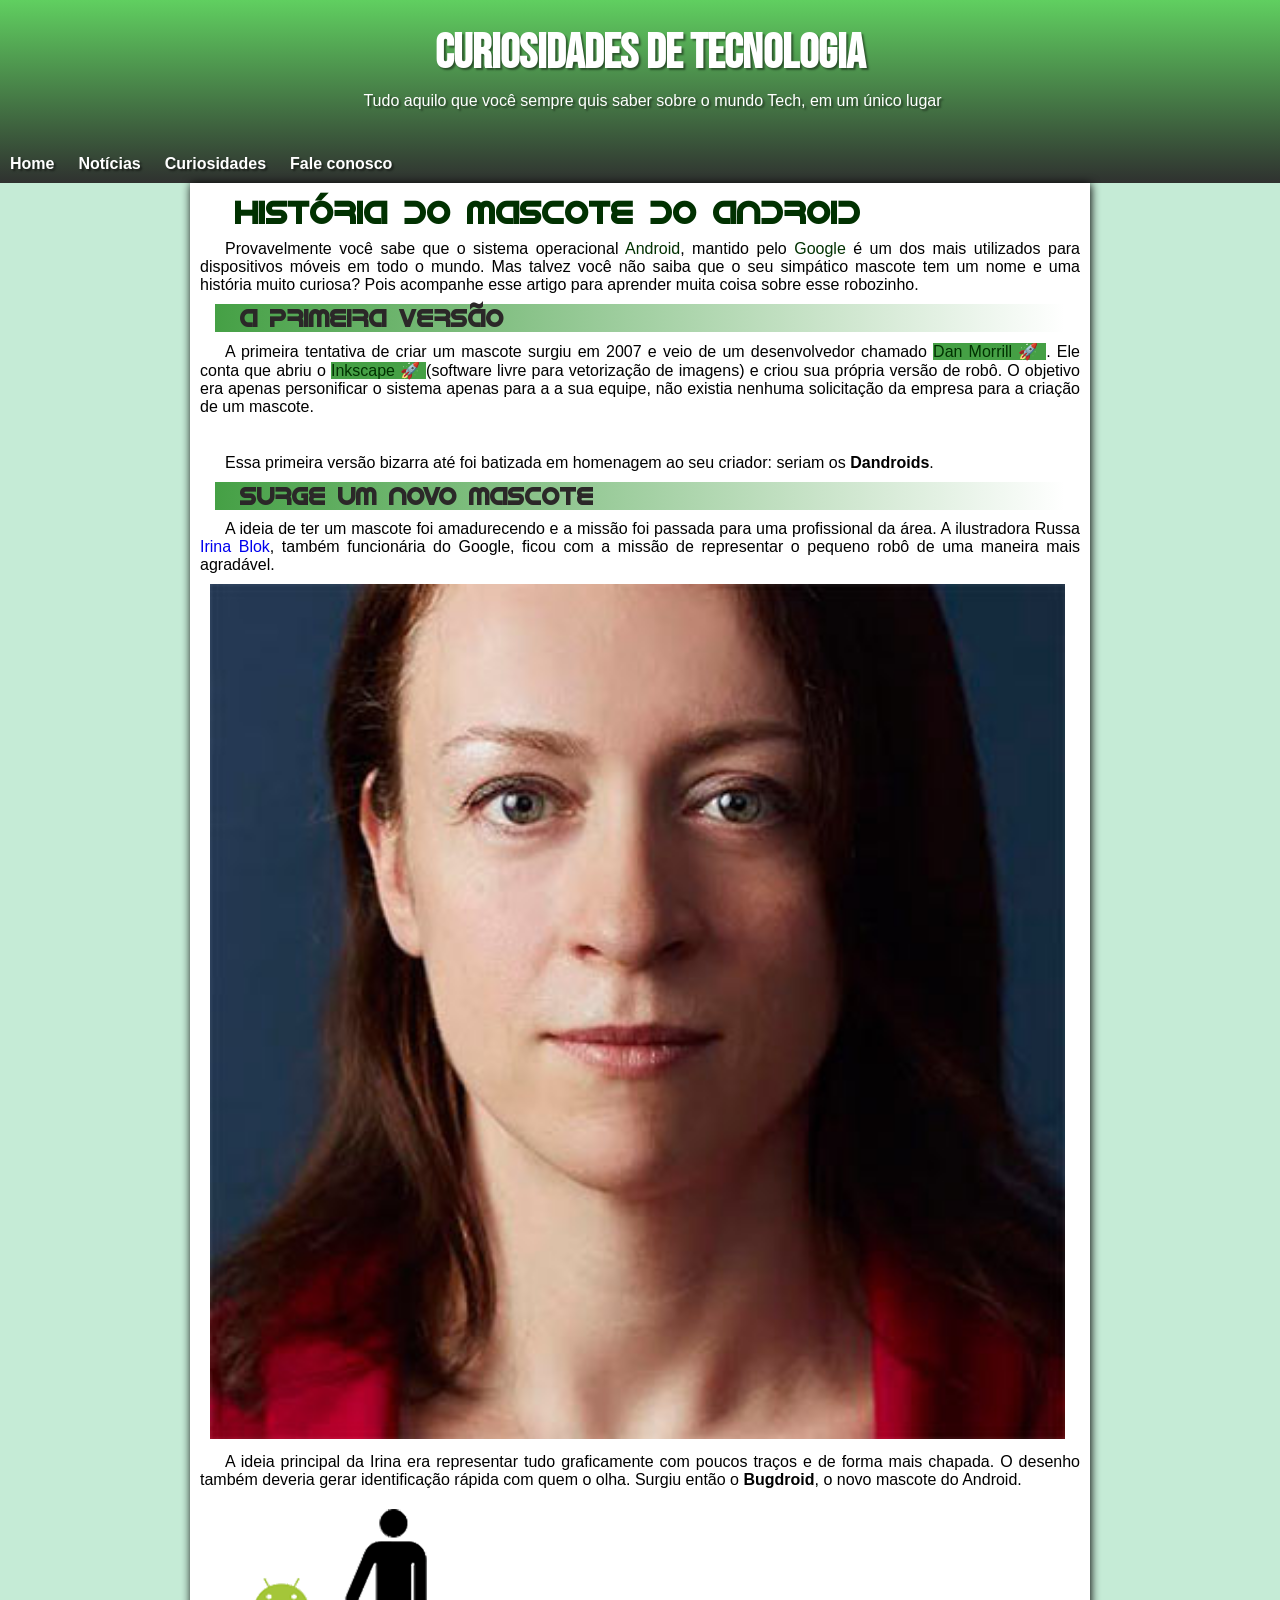
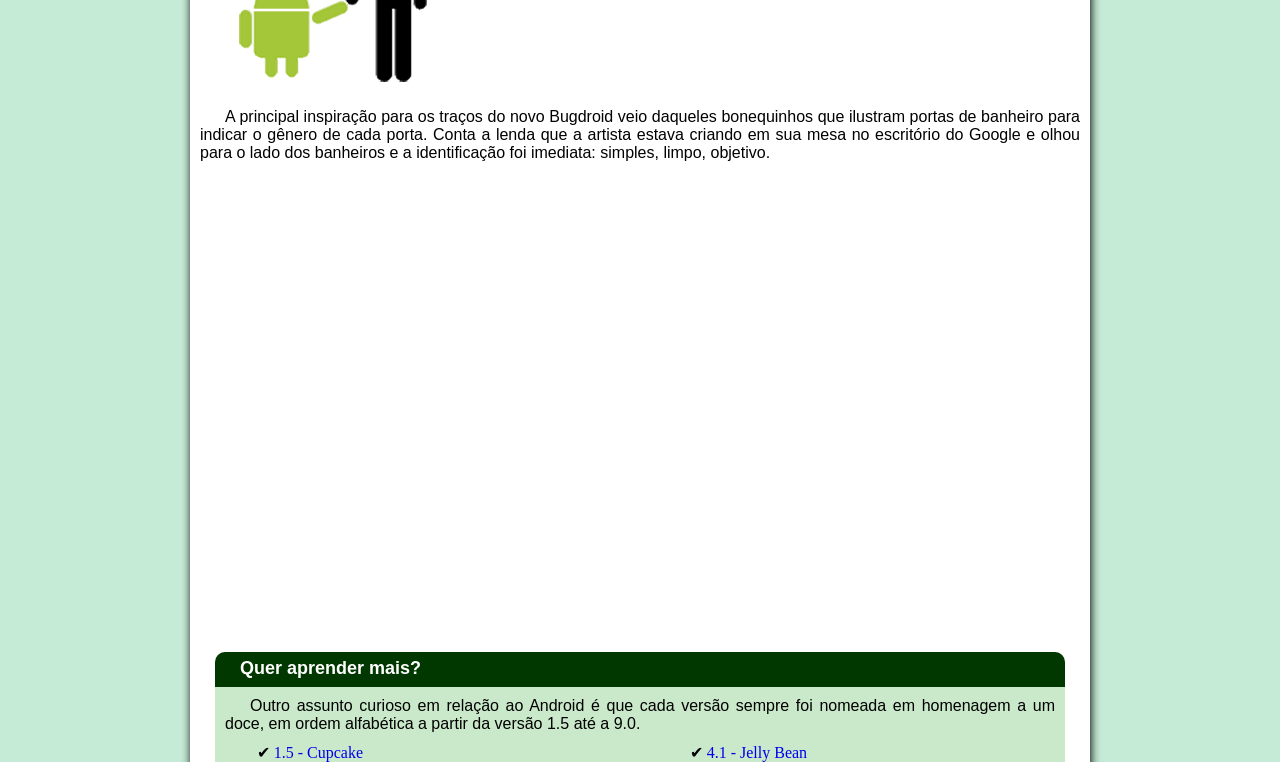
==== index.html @ f5480247 "alteração-1" ====
<!DOCTYPE html>
<html lang="pt-br">
<head>
    <meta charset="UTF-8">
    <meta http-equiv="X-UA-Compatible" content="IE=edge">
    <meta name="viewport" content="width=device-width, initial-scale=1.0">
    <link rel="shortcut icon" href="lalala.ico" type="image/x-icon">
    <title>Como surgiu o mascote do Android?</title>
    <link rel="stylesheet" href="style.css">
</head>
<body>

    <header>
            <h1>Curiosidades de Tecnologia</h1>
            <p>Tudo aquilo que você sempre quis saber sobre o mundo Tech, em um único lugar</p>
            <nav>
            <a href="#"> Home
                </a>
            <a href="#"> Notícias
                </a>
            <a href="#"> Curiosidades
                </a>
            <a href="#"> Fale conosco
                    
                </a>
            </nav>

    </header>

    <main>
        <article>
            <h1>HISTÓRIA DO MASCOTE DO ANDROID</h1>

            <p>Provavelmente você sabe que o sistema operacional 
            <a class="l1e2" target="_external" class="doh2" href="https://pt.wikipedia.org/wiki/Android">Android</a>,
            mantido pelo 
            <a class="l1e2" target="_external"  class="doh2" href="https://pt.wikipedia.org/wiki/Google"> Google</a> 
            é um dos mais utilizados para dispositivos móveis em todo o mundo. Mas talvez você não saiba que o seu simpático mascote tem um nome e uma história muito curiosa? Pois acompanhe esse artigo para aprender muita coisa sobre esse robozinho.</p>
            <h2>A PRIMEIRA VERSÃO</h2>
            <p>A primeira tentativa de criar um mascote surgiu em 2007 e veio de um desenvolvedor chamado 
            <a class="l3e4"  target="_external"  href="https://androidcommunity.com/dan-morrill-shows-us-the-android-mascot-that-almost-was-20130103/" >Dan Morrill 🚀 </a>. 
            Ele conta que abriu o 
            <a class="l3e4" target="_external" href="https://inkscape.org/pt-br/">Inkscape 🚀 </a>
            (software livre para vetorização de imagens) e criou sua própria versão de robô. O objetivo era apenas personificar o sistema apenas para a a sua equipe, não existia nenhuma solicitação da empresa para a criação de um mascote.
            </p>

            <picture>
                <source media="(max-width:750px)" srcset="pacote-projeto-desafiocap16/imagens/dan-droids-pq.png" type="image/png">
                <img  id="dandroids" src="pacote-projeto-desafiocap16/imagens/dan-droids.png" alt="bonequinhos feios">
            </picture>

            <p>Essa primeira versão bizarra até foi batizada em homenagem ao seu criador: seriam os <strong>Dandroids</strong>.</p>

            <h2>Surge um novo mascote</h2>

            <p>A ideia de ter um mascote foi amadurecendo e a missão foi passada para uma profissional da área. A ilustradora Russa 
            <a target="_external" href="https://www.irinablok.com/android">Irina Blok</a>,
            também funcionária do Google, ficou com a missão de representar o pequeno robô de uma maneira mais agradável.</p>

            <picture >
                <source media="(max-width: 500px)" srcset="pacote-projeto-desafiocap16/imagens/irina-blok-pq.jpg" type="image/jpg"> 
                <img id="img-irina"  src="pacote-projeto-desafiocap16/imagens/irina-blok.jpg" alt="img larga">
            </picture>

            <p> A ideia principal da Irina era representar tudo graficamente com poucos traços e de forma mais chapada. O desenho também deveria gerar identificação rápida com quem o olha. Surgiu então o <strong>Bugdroid</strong>, o novo mascote do Android.</p>

            <img id="img-bugdoid" src="pacote-projeto-desafiocap16/imagens/bugdroid.png" alt="bonequinfei">

            <p>A principal inspiração para os traços do novo Bugdroid veio daqueles bonequinhos que ilustram portas de banheiro para indicar o gênero de cada porta. Conta a lenda que a artista estava criando em sua mesa no escritório do Google e olhou para o lado dos banheiros e a identificação foi imediata: simples, limpo, objetivo.</p>

            <div class="video">
                <iframe width="800" height="500" src="https://www.youtube.com/embed/l2UDgpLz20M" title="YouTube video player" frameborder="0" allow="accelerometer; autoplay; clipboard-write; encrypted-media; gyroscope; picture-in-picture" allowfullscreen></iframe>
            </div>


            <aside>
                <div id="cabeçalho-02">
                    <h3>Quer aprender mais?</h3>
                </div>
                    <p>Outro assunto curioso em relação ao Android é que cada versão sempre foi nomeada em homenagem a um doce, em ordem alfabética a partir da versão 1.5 até a 9.0.</p> 
                
            <ul>
                <abbr title="Bolinho">
                    <li><a href="#"> 1.5 - Cupcake</a> </li>
                </abbr>

                <abbr title="Rosquinha">
                    <li><a href="#">1.6 - Donut</a>  </li>
                </abbr>

                <abbr title="Bomba">
                    <li><a href="#">3.0 - Eclair</a> </li>
                </abbr>

                <abbr title="Iogurte congelado">
                    <li><a href="#">2.2 - Froyo</a> </li>
                </abbr>

                <abbr title="Biscoito de gengibre">
                    <li><a href="#">2.3 - Gingerbread</a> </li>
                </abbr>

                <abbr title="Favo de mel">
                    <li><a href="#">3.0 - Honeycomb</a> </li>
                </abbr>

                <abbr title="Sanduiche de sorvete">
                    <li><a href="#">4.0 - Ice Cream Sandwich</a>  </li>
                </abbr>

                <abbr title="Jujuba">
                    <li><a href="#">4.1 - Jelly Bean </a> </li>
                </abbr>
                <abbr title="KitKat">
                    <li><a href="#">4.4 - KitKat</a> </li>
                </abbr>
                <abbr title="Pirulito">
                    <li><a href="#">5.0 - Lolipop</a>  </li>
                </abbr>

                <abbr title="Marshmallow">
                    <li> <a href="#"> 6.0 - Marshmallow</a> </li>
                </abbr>

                <abbr title="Torrone">
                    <li> <a href="#">7.0 - Nougat</a> </li>
                </abbr>
                <abbr title="Oreo">
                    <li><a href="#">8.0 - Oreo</a> </li>
                </abbr>
                <abbr title="Torta">
                    <li><a href="#">9.0 - Pie</a>  </li>
                </abbr>
            </ul>
                            </p>
                        <p>Infelizmente, o <strong>Android Q</strong> não existiu, pois o Google resolveu pôr fim a essa divertida prática e começou a usar numerações, o que deu origem ao Android 10.</p>
                        <p>Acesse aqui o site <a href="https://www.android.com/intl/en_uk/">Android History</a> para conhecer a sequência das versões "adocicadas" e o que cada uma trouxe para o sistema Android.</p>
            </aside>
            <p>Então é isso! Espero que você tenha gostado do nosso artigo com essa curiosidade sobre o sistema Android e seu simpático mascote.</p>
        </article>
    </main>
    <footer>
        Site criado por <b><a target="_external"  href="https://instagram.com/kenedygondim/">Kenedy Alves</a> </b> para o <a target="_external" href="https://www.youtube.com/cursoemvideo">Curso em Vídeo</a>.</b>
    </footer>
</body>
</html>
---- style.css ----
@charset "UTF-8";
        @import url('https://fonts.googleapis.com/css2?family=Bebas+Neue&display=swap');
        @font-face {
        font-family: 'android';
        src: url('pacote-projeto-desafiocap16/IDroid.otf')format('opentype');
        }
/* importações */

*{
 padding: 0%; 
    margin: 0%;
}

/* configuração global */

:root{
    --cor01: #ebe5c5;
    --cor02: #83e1ad;
    --cor03: #3ddc84 ;
    --cor04: #1a5c37 ;
    --cor05: #063d1e ;

    --fonte-padrao: Arial, helvetica, Verdana, 'Sanz-Serif';
    --fonte-destaque: 'Bebas Neue', 'cursive';
    --font-android: 'android';
}
/* variáveis declaradas */

body{
    color: rgb(0, 0, 0);
    background-color: #C5EBD6;
    margin: 0%;
}
/* corpo */

header{  
    max-height: 300px;
    min-height: 100px;
    background-image: linear-gradient(to bottom, rgb(96, 207, 96), rgba(32, 31, 31, 0.911));
    color: white;
    text-shadow: 2px 2px 2px rgba(0,0,0,0.466);
}
header > h1{  
    width: auto;
    color: #ffffff;
    text-align: center;
    padding-top: 25px;
    font-family:  'Bebas Neue', cursive;
    font-size: 3em;
    text-transform: uppercase; 
    font-size: normal;
}
header > p{
    text-align: center;
    font-family: Arial, Helvetica, sans-serif;
    margin-bottom: 25px;
}
nav > a{
    font-family: var(--fonte-padrao);
    text-align: center;
    display: inline-block; 
    text-decoration: none;
    color: rgb(255, 255, 255);
    font-weight: bold;
    padding: 10px;
}
nav > a:hover{
    background-color: var(--cor03);
    transition-duration: 1s;
    border-radius: 2px;
}
/* primeira parte do site */

main {
    min-width: 400px;
    max-width: 900px; 
    background-color: rgb(255, 255, 255);
    margin: auto; 
    padding-top:10px;
    text-indent: 25px;
    border-radius: 0px 0px 20px 20px;
    box-shadow: 1px 1px 10px;
}
h1{
    font-family: 'android';
    color: rgb(1, 49, 1);
    font-size: xx-large; 
    padding-left: 20px;
    font-style: normal;
}
h2{
    color: rgb(43, 40, 40);
    background-image: linear-gradient(to right, rgb(69, 160, 69), transparent);
     margin-left: 25px; 
    font-family:'android';
    margin-right: 25px; 
}
h3{
        font-family: Arial, Helvetica, sans-serif;
        color: #ffffff;
        font-size: 18px;
        padding-top: 6px;
}   
p{  
    text-indent: 25px;
    padding: 10px;
    text-align: justify;
    font-family: Arial, Helvetica, sans-serif;
 }
a{
    text-decoration: none;
}
a.l1e2{
    color: rgb(1, 49, 1);
}
a.l3e4{
    color: rgb(1, 49, 1);
    background-color:  rgb(69, 160, 69);
}

footer a {
    color: #ffffff;
}
img#dandoids{
   display: flex;
   position: relative;
   right: 30px;
}
img#img-bugdroid{
     max-width: 300px;
     display: block;
     
 } 
 img#img-irina{ 
     padding-left: 20px;   
     width: 95%;
 }
 div.video{
    background-color: #ffffff;
    padding-bottom: 50%;
    position: relative;
    margin-bottom: 30px;
    
}
div.video > iframe{
    position: absolute;
    top: 6%;
    left: 5%; 
    width: 90%;
    height: 90%;

}
/* segunda parte do site */

    div#cabeçalho-02 {
        background-color: rgb(0, 56, 0);
        height: 35px;
        width: auto;
        border-radius: 10px 10px 0px 0px; 
    }
    aside{
        background-color: rgba(173, 219, 173, 0.644);
        height: auto;
        width: auto;
        border-radius: 10px 10px 10px 10px; 
        margin-left: 25px;
        margin-right: 25px;
       
    }
    ul{
        list-style-type: '\2714\0020\0020';
        columns: 2;
        list-style-position: inside;
        text-indent: 10%;
    }
    ul > abbr{
        text-decoration: none;
    }
/* terceira parte do site */
     footer{
        background-color: rgb(0, 56, 0);
        height: auto;
        width: auto;
        text-align: center;
        color: white;
        font-family: Arial, Helvetica, sans-serif;
        font-size: 15px;
        padding: 6px;
        margin-top: 20px;
    }
    footer > a:visited{
        color: #ffffff;
    }
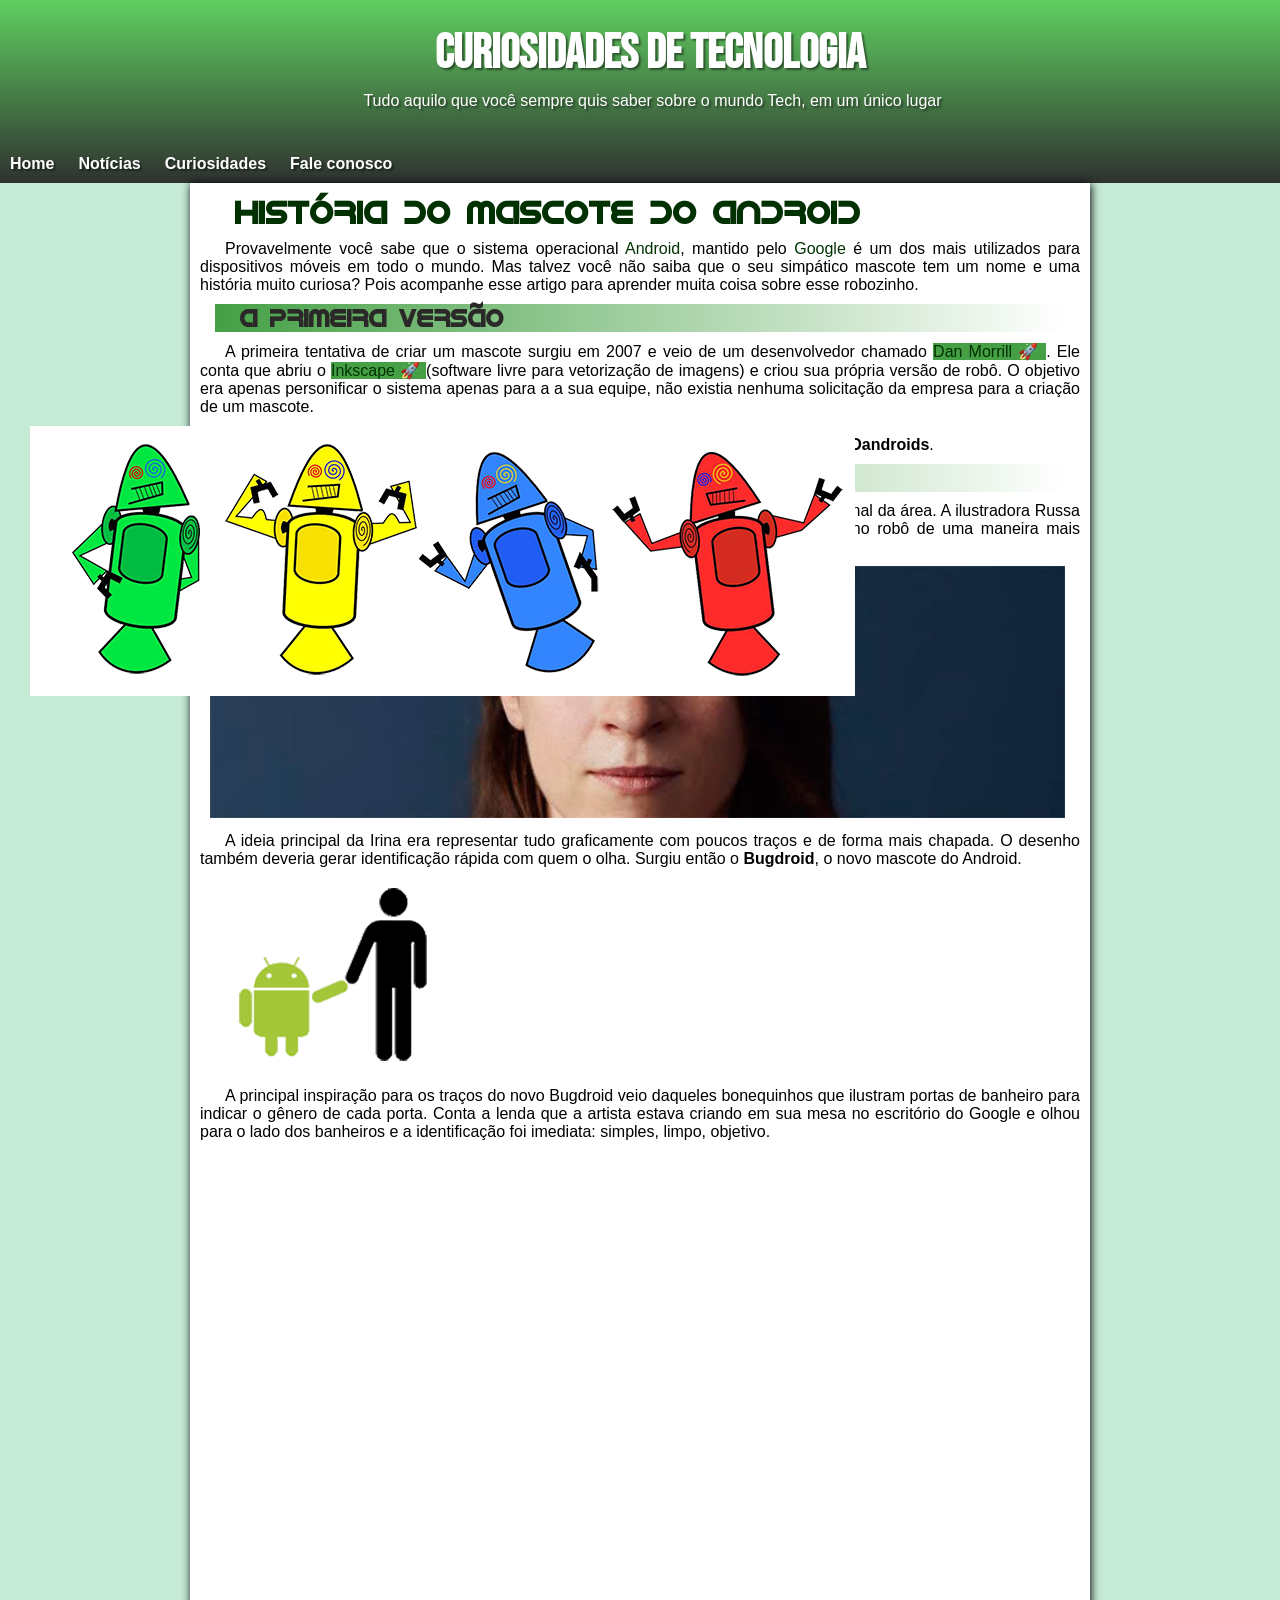
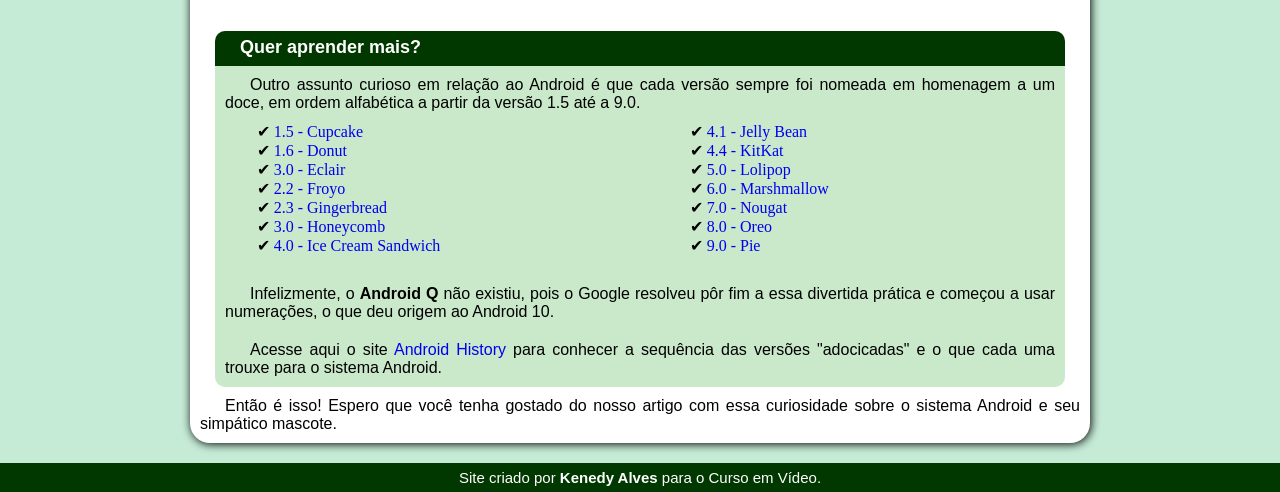
==== commit e7b6b37b: "11" ====
--- a/index.html
+++ b/index.html
@@ -44,10 +44,12 @@
             (software livre para vetorização de imagens) e criou sua própria versão de robô. O objetivo era apenas personificar o sistema apenas para a a sua equipe, não existia nenhuma solicitação da empresa para a criação de um mascote.
             </p>
 
-            <picture>
-                <source media="(max-width:750px)" srcset="pacote-projeto-desafiocap16/imagens/dan-droids-pq.png" type="image/png">
-                <img  id="dandroids" src="pacote-projeto-desafiocap16/imagens/dan-droids.png" alt="bonequinhos feios">
-            </picture>
+            <div id="img01">
+                <picture>
+                    <source media="(max-width:750px)" srcset="pacote-projeto-desafiocap16/imagens/dan-droids-pq.png" type="image/png">
+                    <img  id="dandroids" src="pacote-projeto-desafiocap16/imagens/dan-droids.png" alt="bonequinhos feios">
+                </picture>
+            </div>
 
             <p>Essa primeira versão bizarra até foi batizada em homenagem ao seu criador: seriam os <strong>Dandroids</strong>.</p>
 
--- a/style.css
+++ b/style.css
@@ -34,8 +34,9 @@
 /* corpo */
 
 header{  
+    width: 100%;
     max-height: 300px;
-    min-height: 100px;
+    min-height: 100%;
     background-image: linear-gradient(to bottom, rgb(96, 207, 96), rgba(32, 31, 31, 0.911));
     color: white;
     text-shadow: 2px 2px 2px rgba(0,0,0,0.466);
@@ -71,9 +72,9 @@
 }
 /* primeira parte do site */
 
-main {
-    min-width: 400px;
-    max-width: 900px; 
+article {
+    min-width: 300px; 
+    max-width: 900px;
     background-color: rgb(255, 255, 255);
     margin: auto; 
     padding-top:10px;
@@ -122,9 +123,14 @@
     color: #ffffff;
 }
 img#dandoids{
-   display: flex;
-   position: relative;
-   right: 30px;
+    width: 100%;
+    height: 100%;
+    object-fit: cover;
+}
+div#img01{
+    background-color: #ffffff;
+    position: fixed;
+    left: 30px;
 }
 img#img-bugdroid{
      max-width: 300px;
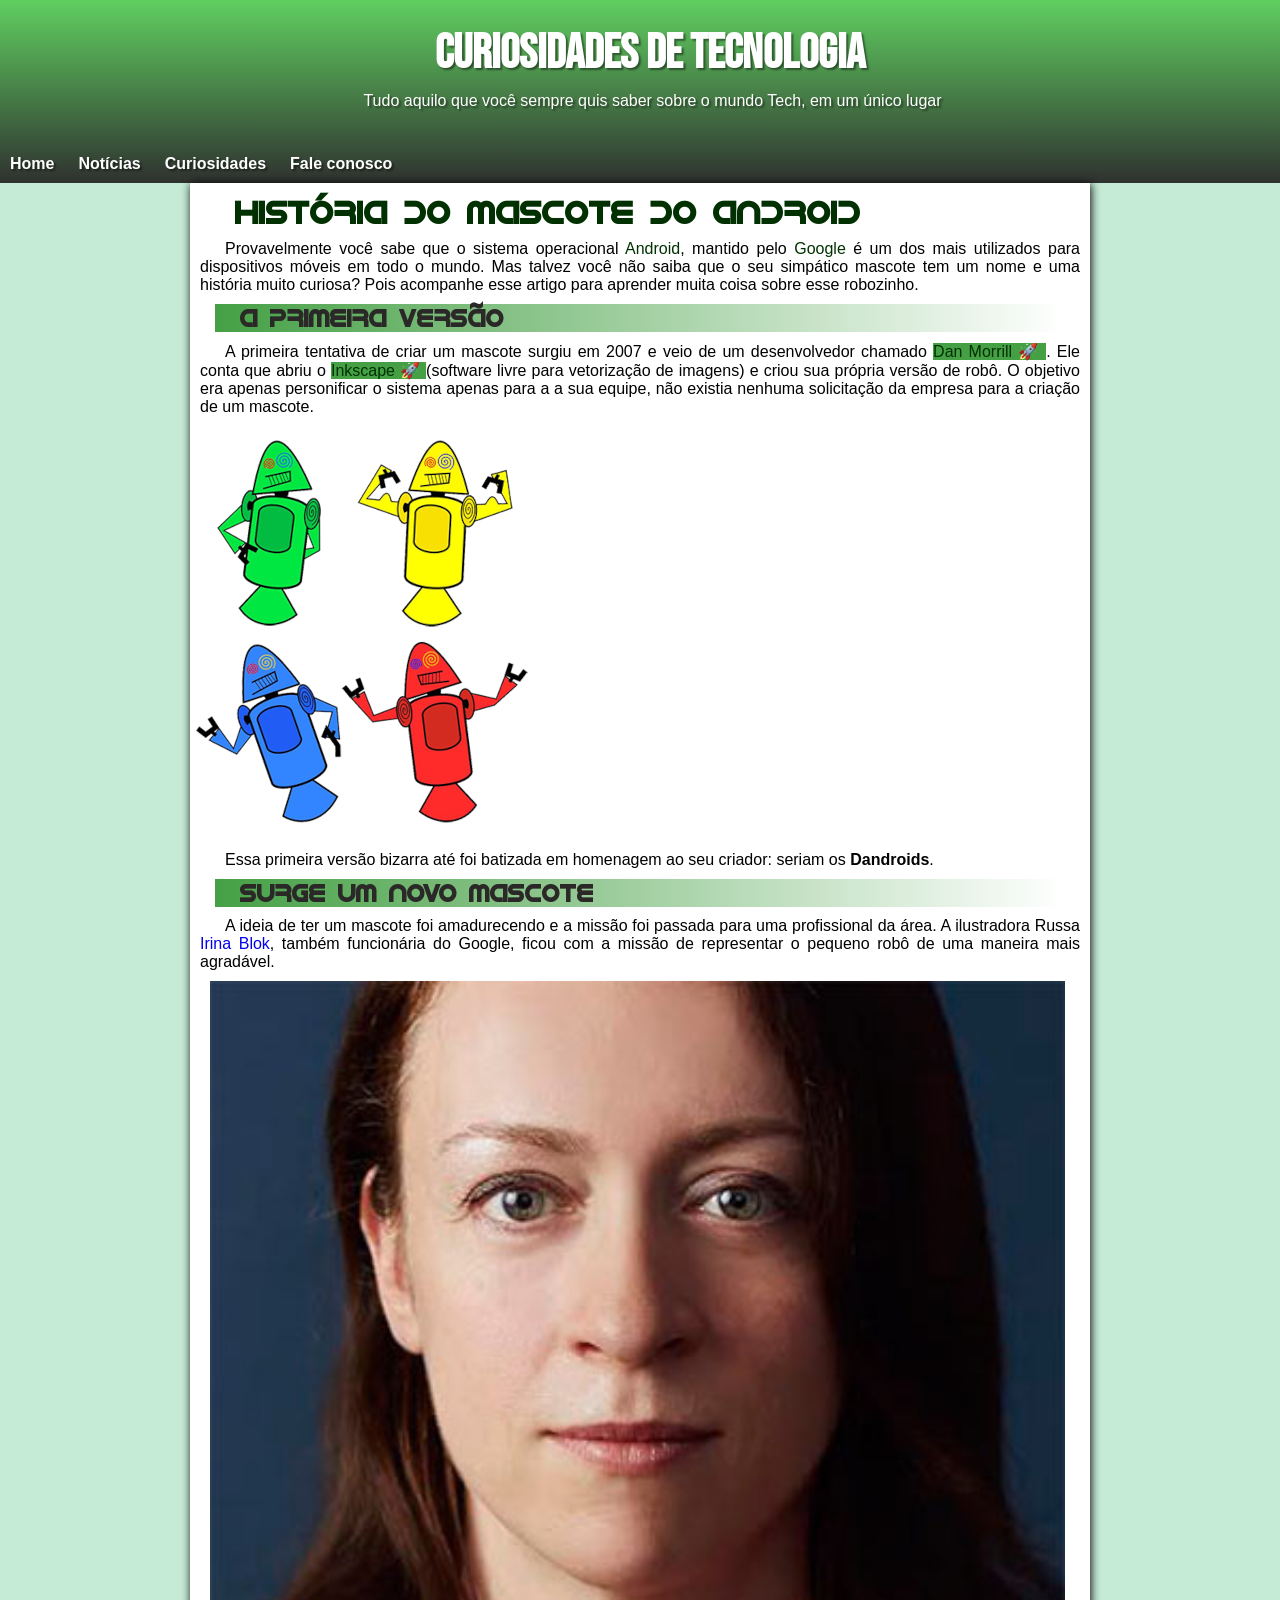
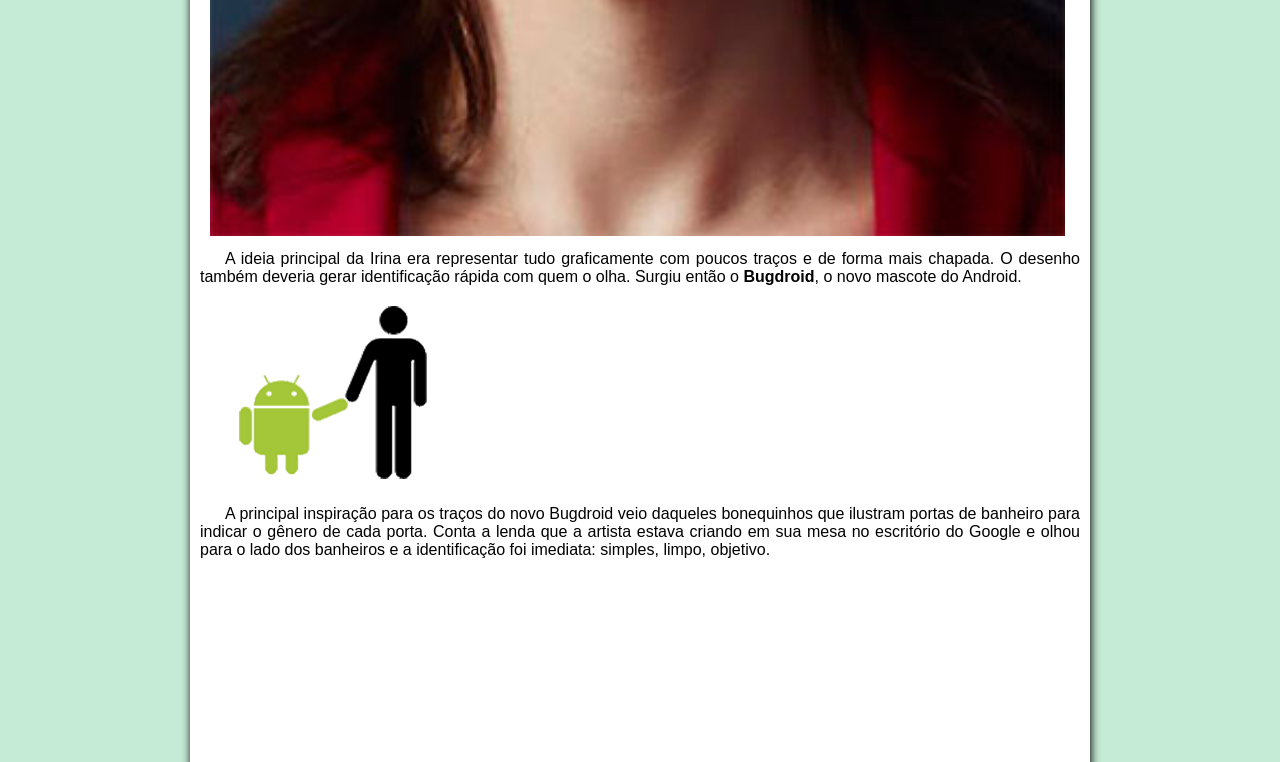
==== commit 52931c2d: "super-alteração" ====
--- a/index.html
+++ b/index.html
@@ -1,5 +1,6 @@
 <!DOCTYPE html>
 <html lang="pt-br">
+
 <head>
     <meta charset="UTF-8">
     <meta http-equiv="X-UA-Compatible" content="IE=edge">
@@ -8,22 +9,23 @@
     <title>Como surgiu o mascote do Android?</title>
     <link rel="stylesheet" href="style.css">
 </head>
+
 <body>
 
     <header>
-            <h1>Curiosidades de Tecnologia</h1>
-            <p>Tudo aquilo que você sempre quis saber sobre o mundo Tech, em um único lugar</p>
-            <nav>
+        <h1>Curiosidades de Tecnologia</h1>
+        <p>Tudo aquilo que você sempre quis saber sobre o mundo Tech, em um único lugar</p>
+        <nav>
             <a href="#"> Home
-                </a>
+            </a>
             <a href="#"> Notícias
-                </a>
+            </a>
             <a href="#"> Curiosidades
-                </a>
+            </a>
             <a href="#"> Fale conosco
-                    
-                </a>
-            </nav>
+
+            </a>
+        </nav>
 
     </header>
 
@@ -31,47 +33,68 @@
         <article>
             <h1>HISTÓRIA DO MASCOTE DO ANDROID</h1>
 
-            <p>Provavelmente você sabe que o sistema operacional 
-            <a class="l1e2" target="_external" class="doh2" href="https://pt.wikipedia.org/wiki/Android">Android</a>,
-            mantido pelo 
-            <a class="l1e2" target="_external"  class="doh2" href="https://pt.wikipedia.org/wiki/Google"> Google</a> 
-            é um dos mais utilizados para dispositivos móveis em todo o mundo. Mas talvez você não saiba que o seu simpático mascote tem um nome e uma história muito curiosa? Pois acompanhe esse artigo para aprender muita coisa sobre esse robozinho.</p>
+            <p>Provavelmente você sabe que o sistema operacional
+                <a class="l1e2" target="_external" class="doh2"
+                    href="https://pt.wikipedia.org/wiki/Android">Android</a>,
+                mantido pelo
+                <a class="l1e2" target="_external" class="doh2" href="https://pt.wikipedia.org/wiki/Google"> Google</a>
+                é um dos mais utilizados para dispositivos móveis em todo o mundo. Mas talvez você não saiba que o seu
+                simpático mascote tem um nome e uma história muito curiosa? Pois acompanhe esse artigo para aprender
+                muita coisa sobre esse robozinho.
+            </p>
             <h2>A PRIMEIRA VERSÃO</h2>
-            <p>A primeira tentativa de criar um mascote surgiu em 2007 e veio de um desenvolvedor chamado 
-            <a class="l3e4"  target="_external"  href="https://androidcommunity.com/dan-morrill-shows-us-the-android-mascot-that-almost-was-20130103/" >Dan Morrill 🚀 </a>. 
-            Ele conta que abriu o 
-            <a class="l3e4" target="_external" href="https://inkscape.org/pt-br/">Inkscape 🚀 </a>
-            (software livre para vetorização de imagens) e criou sua própria versão de robô. O objetivo era apenas personificar o sistema apenas para a a sua equipe, não existia nenhuma solicitação da empresa para a criação de um mascote.
+            <p>A primeira tentativa de criar um mascote surgiu em 2007 e veio de um desenvolvedor chamado
+                <a class="l3e4" target="_external"
+                    href="https://androidcommunity.com/dan-morrill-shows-us-the-android-mascot-that-almost-was-20130103/">Dan
+                    Morrill 🚀 </a>.
+                Ele conta que abriu o
+                <a class="l3e4" target="_external" href="https://inkscape.org/pt-br/">Inkscape 🚀 </a>
+                (software livre para vetorização de imagens) e criou sua própria versão de robô. O objetivo era apenas
+                personificar o sistema apenas para a a sua equipe, não existia nenhuma solicitação da empresa para a
+                criação de um mascote.
             </p>
 
-            <div id="img01">
-                <picture>
-                    <source media="(max-width:750px)" srcset="pacote-projeto-desafiocap16/imagens/dan-droids-pq.png" type="image/png">
-                    <img  id="dandroids" src="pacote-projeto-desafiocap16/imagens/dan-droids.png" alt="bonequinhos feios">
-                </picture>
-            </div>
 
-            <p>Essa primeira versão bizarra até foi batizada em homenagem ao seu criador: seriam os <strong>Dandroids</strong>.</p>
+            <picture>
+                <source media="(max-width:750px)" srcset="pacote-projeto-desafiocap16/imagens/dan-droids-pq.png" type="image/png">
+                <img id="dandroids" src="pacote-projeto-desafiocap16/imagens/dan-droids.png" alt="bonequinhos feios">
+            </picture>
+
+
+            <p>Essa primeira versão bizarra até foi batizada em homenagem ao seu criador: seriam os
+                <strong>Dandroids</strong>.</p>
 
             <h2>Surge um novo mascote</h2>
 
-            <p>A ideia de ter um mascote foi amadurecendo e a missão foi passada para uma profissional da área. A ilustradora Russa 
-            <a target="_external" href="https://www.irinablok.com/android">Irina Blok</a>,
-            também funcionária do Google, ficou com a missão de representar o pequeno robô de uma maneira mais agradável.</p>
+            <p>A ideia de ter um mascote foi amadurecendo e a missão foi passada para uma profissional da área. A
+                ilustradora Russa
+                <a target="_external" href="https://www.irinablok.com/android">Irina Blok</a>,
+                também funcionária do Google, ficou com a missão de representar o pequeno robô de uma maneira mais
+                agradável.
+            </p>
 
-            <picture >
-                <source media="(max-width: 500px)" srcset="pacote-projeto-desafiocap16/imagens/irina-blok-pq.jpg" type="image/jpg"> 
-                <img id="img-irina"  src="pacote-projeto-desafiocap16/imagens/irina-blok.jpg" alt="img larga">
+            <picture>
+                <source media="(max-width: 500px)" srcset="pacote-projeto-desafiocap16/imagens/irina-blok-pq.jpg"
+                    type="image/jpg">
+                <img id="img-irina" src="pacote-projeto-desafiocap16/imagens/irina-blok.jpg" alt="img larga">
             </picture>
 
-            <p> A ideia principal da Irina era representar tudo graficamente com poucos traços e de forma mais chapada. O desenho também deveria gerar identificação rápida com quem o olha. Surgiu então o <strong>Bugdroid</strong>, o novo mascote do Android.</p>
+            <p> A ideia principal da Irina era representar tudo graficamente com poucos traços e de forma mais chapada.
+                O desenho também deveria gerar identificação rápida com quem o olha. Surgiu então o
+                <strong>Bugdroid</strong>, o novo mascote do Android.</p>
 
             <img id="img-bugdoid" src="pacote-projeto-desafiocap16/imagens/bugdroid.png" alt="bonequinfei">
 
-            <p>A principal inspiração para os traços do novo Bugdroid veio daqueles bonequinhos que ilustram portas de banheiro para indicar o gênero de cada porta. Conta a lenda que a artista estava criando em sua mesa no escritório do Google e olhou para o lado dos banheiros e a identificação foi imediata: simples, limpo, objetivo.</p>
+            <p>A principal inspiração para os traços do novo Bugdroid veio daqueles bonequinhos que ilustram portas de
+                banheiro para indicar o gênero de cada porta. Conta a lenda que a artista estava criando em sua mesa no
+                escritório do Google e olhou para o lado dos banheiros e a identificação foi imediata: simples, limpo,
+                objetivo.</p>
 
             <div class="video">
-                <iframe width="800" height="500" src="https://www.youtube.com/embed/l2UDgpLz20M" title="YouTube video player" frameborder="0" allow="accelerometer; autoplay; clipboard-write; encrypted-media; gyroscope; picture-in-picture" allowfullscreen></iframe>
+                <iframe width="800" height="500" src="https://www.youtube.com/embed/l2UDgpLz20M"
+                    title="YouTube video player" frameborder="0"
+                    allow="accelerometer; autoplay; clipboard-write; encrypted-media; gyroscope; picture-in-picture"
+                    allowfullscreen></iframe>
             </div>
 
 
@@ -79,70 +102,76 @@
                 <div id="cabeçalho-02">
                     <h3>Quer aprender mais?</h3>
                 </div>
-                    <p>Outro assunto curioso em relação ao Android é que cada versão sempre foi nomeada em homenagem a um doce, em ordem alfabética a partir da versão 1.5 até a 9.0.</p> 
-                
-            <ul>
-                <abbr title="Bolinho">
-                    <li><a href="#"> 1.5 - Cupcake</a> </li>
-                </abbr>
+                <p>Outro assunto curioso em relação ao Android é que cada versão sempre foi nomeada em homenagem a um
+                    doce, em ordem alfabética a partir da versão 1.5 até a 9.0.</p>
 
-                <abbr title="Rosquinha">
-                    <li><a href="#">1.6 - Donut</a>  </li>
-                </abbr>
+                <ul>
+                    <abbr title="Bolinho">
+                        <li><a href="#"> 1.5 - Cupcake</a> </li>
+                    </abbr>
 
-                <abbr title="Bomba">
-                    <li><a href="#">3.0 - Eclair</a> </li>
-                </abbr>
+                    <abbr title="Rosquinha">
+                        <li><a href="#">1.6 - Donut</a> </li>
+                    </abbr>
 
-                <abbr title="Iogurte congelado">
-                    <li><a href="#">2.2 - Froyo</a> </li>
-                </abbr>
+                    <abbr title="Bomba">
+                        <li><a href="#">3.0 - Eclair</a> </li>
+                    </abbr>
 
-                <abbr title="Biscoito de gengibre">
-                    <li><a href="#">2.3 - Gingerbread</a> </li>
-                </abbr>
+                    <abbr title="Iogurte congelado">
+                        <li><a href="#">2.2 - Froyo</a> </li>
+                    </abbr>
 
-                <abbr title="Favo de mel">
-                    <li><a href="#">3.0 - Honeycomb</a> </li>
-                </abbr>
+                    <abbr title="Biscoito de gengibre">
+                        <li><a href="#">2.3 - Gingerbread</a> </li>
+                    </abbr>
 
-                <abbr title="Sanduiche de sorvete">
-                    <li><a href="#">4.0 - Ice Cream Sandwich</a>  </li>
-                </abbr>
+                    <abbr title="Favo de mel">
+                        <li><a href="#">3.0 - Honeycomb</a> </li>
+                    </abbr>
 
-                <abbr title="Jujuba">
-                    <li><a href="#">4.1 - Jelly Bean </a> </li>
-                </abbr>
-                <abbr title="KitKat">
-                    <li><a href="#">4.4 - KitKat</a> </li>
-                </abbr>
-                <abbr title="Pirulito">
-                    <li><a href="#">5.0 - Lolipop</a>  </li>
-                </abbr>
+                    <abbr title="Sanduiche de sorvete">
+                        <li><a href="#">4.0 - Ice Cream Sandwich</a> </li>
+                    </abbr>
 
-                <abbr title="Marshmallow">
-                    <li> <a href="#"> 6.0 - Marshmallow</a> </li>
-                </abbr>
+                    <abbr title="Jujuba">
+                        <li><a href="#">4.1 - Jelly Bean </a> </li>
+                    </abbr>
+                    <abbr title="KitKat">
+                        <li><a href="#">4.4 - KitKat</a> </li>
+                    </abbr>
+                    <abbr title="Pirulito">
+                        <li><a href="#">5.0 - Lolipop</a> </li>
+                    </abbr>
 
-                <abbr title="Torrone">
-                    <li> <a href="#">7.0 - Nougat</a> </li>
-                </abbr>
-                <abbr title="Oreo">
-                    <li><a href="#">8.0 - Oreo</a> </li>
-                </abbr>
-                <abbr title="Torta">
-                    <li><a href="#">9.0 - Pie</a>  </li>
-                </abbr>
-            </ul>
-                            </p>
-                        <p>Infelizmente, o <strong>Android Q</strong> não existiu, pois o Google resolveu pôr fim a essa divertida prática e começou a usar numerações, o que deu origem ao Android 10.</p>
-                        <p>Acesse aqui o site <a href="https://www.android.com/intl/en_uk/">Android History</a> para conhecer a sequência das versões "adocicadas" e o que cada uma trouxe para o sistema Android.</p>
+                    <abbr title="Marshmallow">
+                        <li> <a href="#"> 6.0 - Marshmallow</a> </li>
+                    </abbr>
+
+                    <abbr title="Torrone">
+                        <li> <a href="#">7.0 - Nougat</a> </li>
+                    </abbr>
+                    <abbr title="Oreo">
+                        <li><a href="#">8.0 - Oreo</a> </li>
+                    </abbr>
+                    <abbr title="Torta">
+                        <li><a href="#">9.0 - Pie</a> </li>
+                    </abbr>
+                </ul>
+                </p>
+                <p>Infelizmente, o <strong>Android Q</strong> não existiu, pois o Google resolveu pôr fim a essa
+                    divertida prática e começou a usar numerações, o que deu origem ao Android 10.</p>
+                <p>Acesse aqui o site <a href="https://www.android.com/intl/en_uk/">Android History</a> para conhecer a
+                    sequência das versões "adocicadas" e o que cada uma trouxe para o sistema Android.</p>
             </aside>
-            <p>Então é isso! Espero que você tenha gostado do nosso artigo com essa curiosidade sobre o sistema Android e seu simpático mascote.</p>
+            <p>Então é isso! Espero que você tenha gostado do nosso artigo com essa curiosidade sobre o sistema Android
+                e seu simpático mascote.</p>
         </article>
     </main>
     <footer>
-        Site criado por <b><a target="_external"  href="https://instagram.com/kenedygondim/">Kenedy Alves</a> </b> para o <a target="_external" href="https://www.youtube.com/cursoemvideo">Curso em Vídeo</a>.</b>
+        Site criado por <b><a target="_external" href="https://instagram.com/kenedygondim/">Kenedy Alves</a> </b> para o
+        <a target="_external" href="https://www.youtube.com/cursoemvideo">Curso em Vídeo</a>.</b>
     </footer>
 </body>
+
 </html>
--- a/style.css
+++ b/style.css
@@ -4,6 +4,7 @@
         font-family: 'android';
         src: url('pacote-projeto-desafiocap16/IDroid.otf')format('opentype');
         }
+        
 /* importações */
 
 *{
@@ -127,11 +128,12 @@
     height: 100%;
     object-fit: cover;
 }
-div#img01{
-    background-color: #ffffff;
-    position: fixed;
-    left: 30px;
-}
+@media(max-width: 500px){
+    article{
+        padding-right: 10px;
+    }
+}
+
 img#img-bugdroid{
      max-width: 300px;
      display: block;
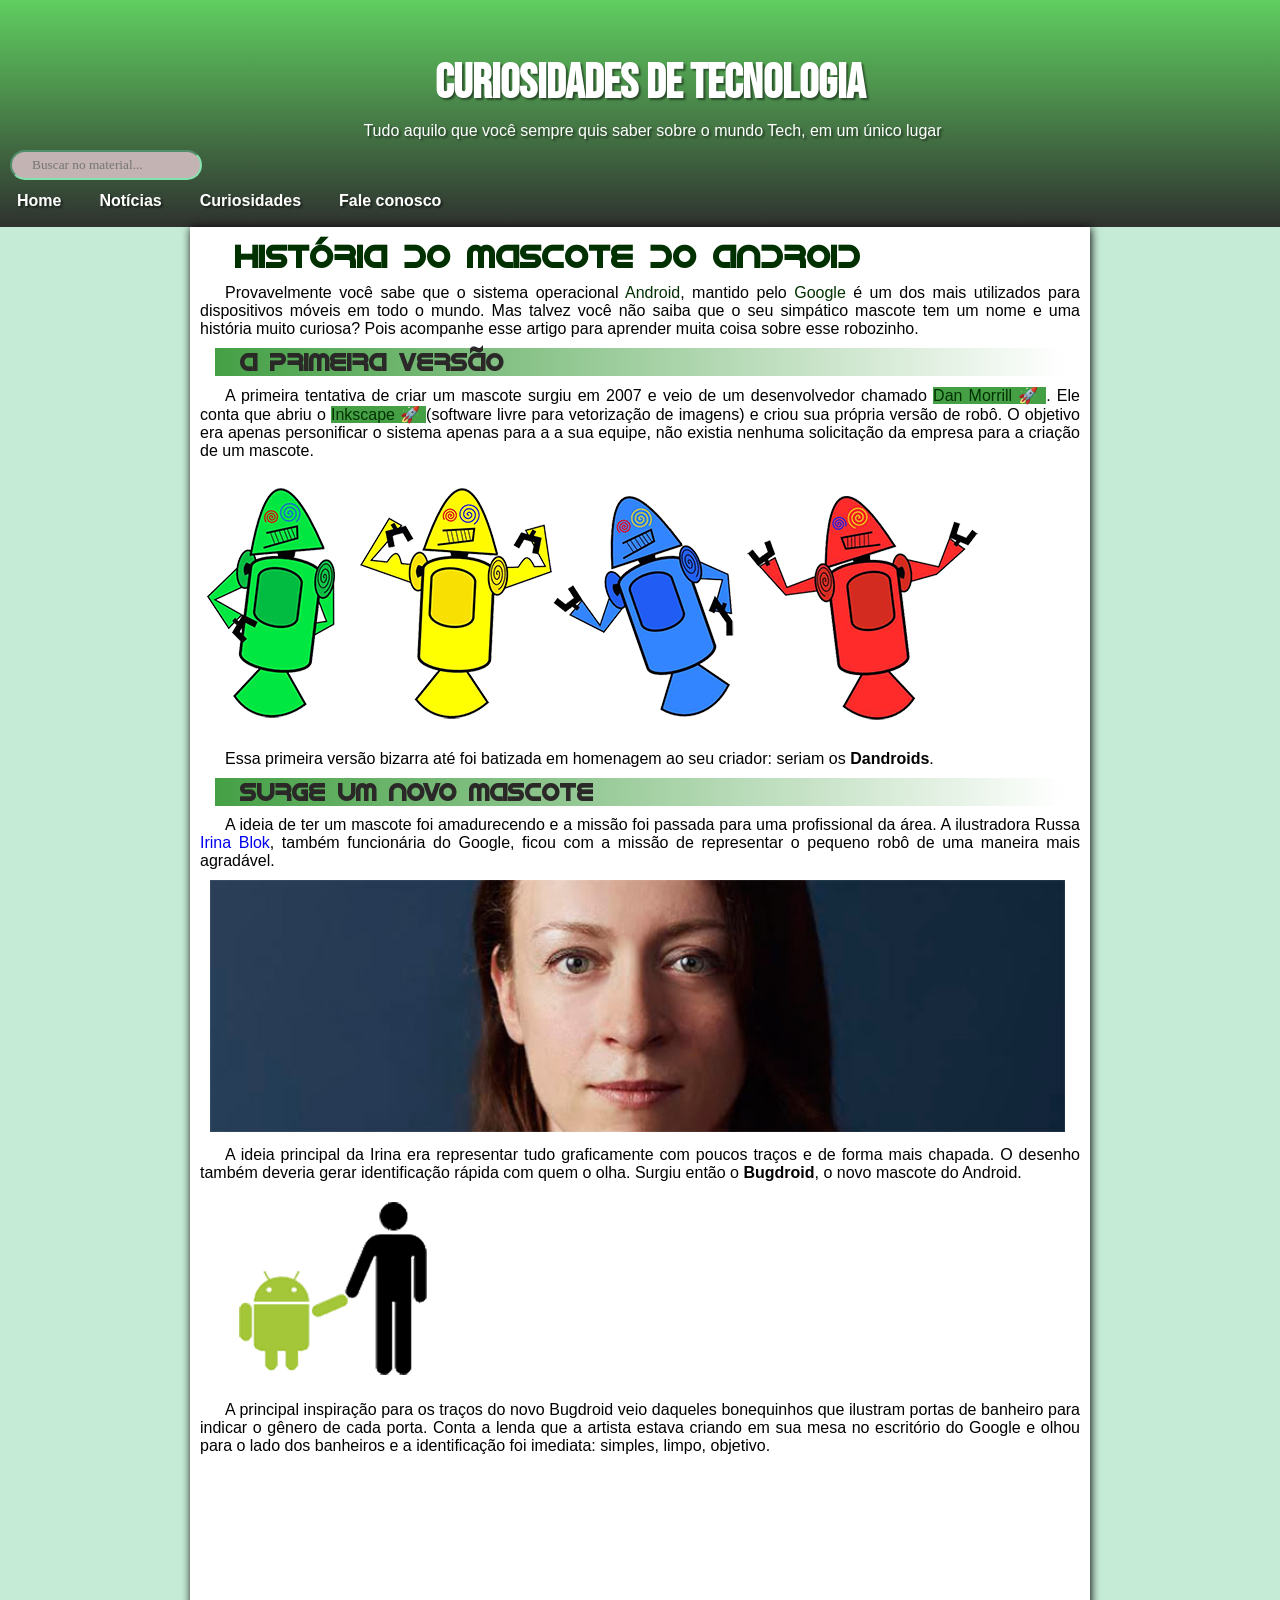
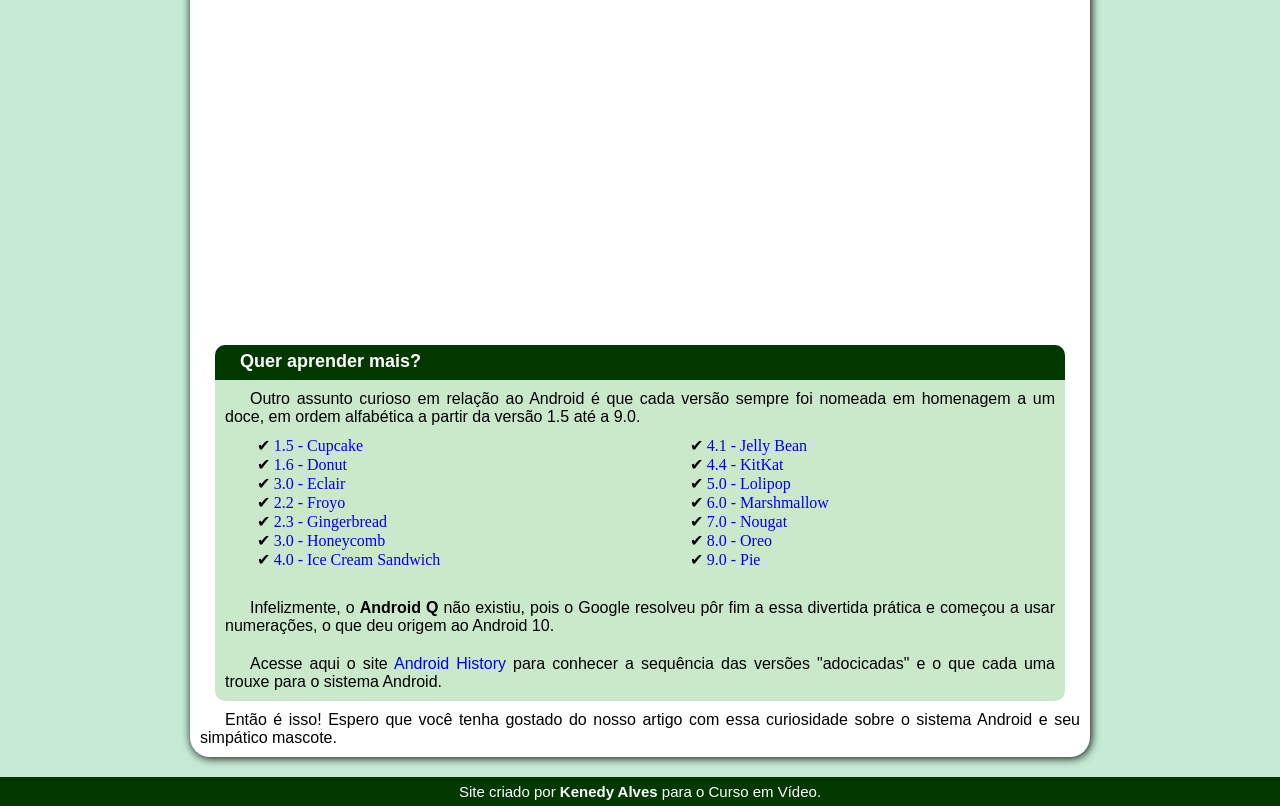
==== commit 549de178: "c" ====
--- a/index.html
+++ b/index.html
@@ -13,6 +13,9 @@
 <body>
 
     <header>
+        <div id="divbusca">
+            <input type="search" id="busca" placeholder="Buscar no material..." >
+        </div>
         <h1>Curiosidades de Tecnologia</h1>
         <p>Tudo aquilo que você sempre quis saber sobre o mundo Tech, em um único lugar</p>
         <nav>
@@ -173,5 +176,8 @@
         <a target="_external" href="https://www.youtube.com/cursoemvideo">Curso em Vídeo</a>.</b>
     </footer>
 </body>
-
+<script>
+        window.prompt("Bem-vindo ao meu site, qual seu nome?")
+        
+</script>
 </html>
--- a/style.css
+++ b/style.css
@@ -64,12 +64,16 @@
     text-decoration: none;
     color: rgb(255, 255, 255);
     font-weight: bold;
-    padding: 10px;
+    margin: 10px;
+    padding: 7px;
+    border-radius: 5px;
+    
 }
 nav > a:hover{
     background-color: var(--cor03);
-    transition-duration: 1s;
-    border-radius: 2px;
+    transition-duration: 0.5s;
+    /* border-radius: 2px; */
+    
 }
 /* primeira parte do site */
 
@@ -128,12 +132,31 @@
     height: 100%;
     object-fit: cover;
 }
-@media(max-width: 500px){
+@media(max-width: 400px){
     article{
-        padding-right: 10px;
-    }
-}
-
+        padding-right: 15px;
+    }
+}
+#divbusca{
+    position: relative;
+    top: 150px;
+    left: 10px; 
+}
+#busca{
+    border-radius: 15px;
+    min-width: 150px;
+    max-width: 300px;
+    height: 30px;
+    background-color: rgb(196, 179, 179);
+    padding-left: 20px;
+    font-family: italic;
+    border-color: #83e1ad;
+}
+@media (max-width: 500px){
+    #divbusca{
+        top: 175px;
+    }
+}
 img#img-bugdroid{
      max-width: 300px;
      display: block;
